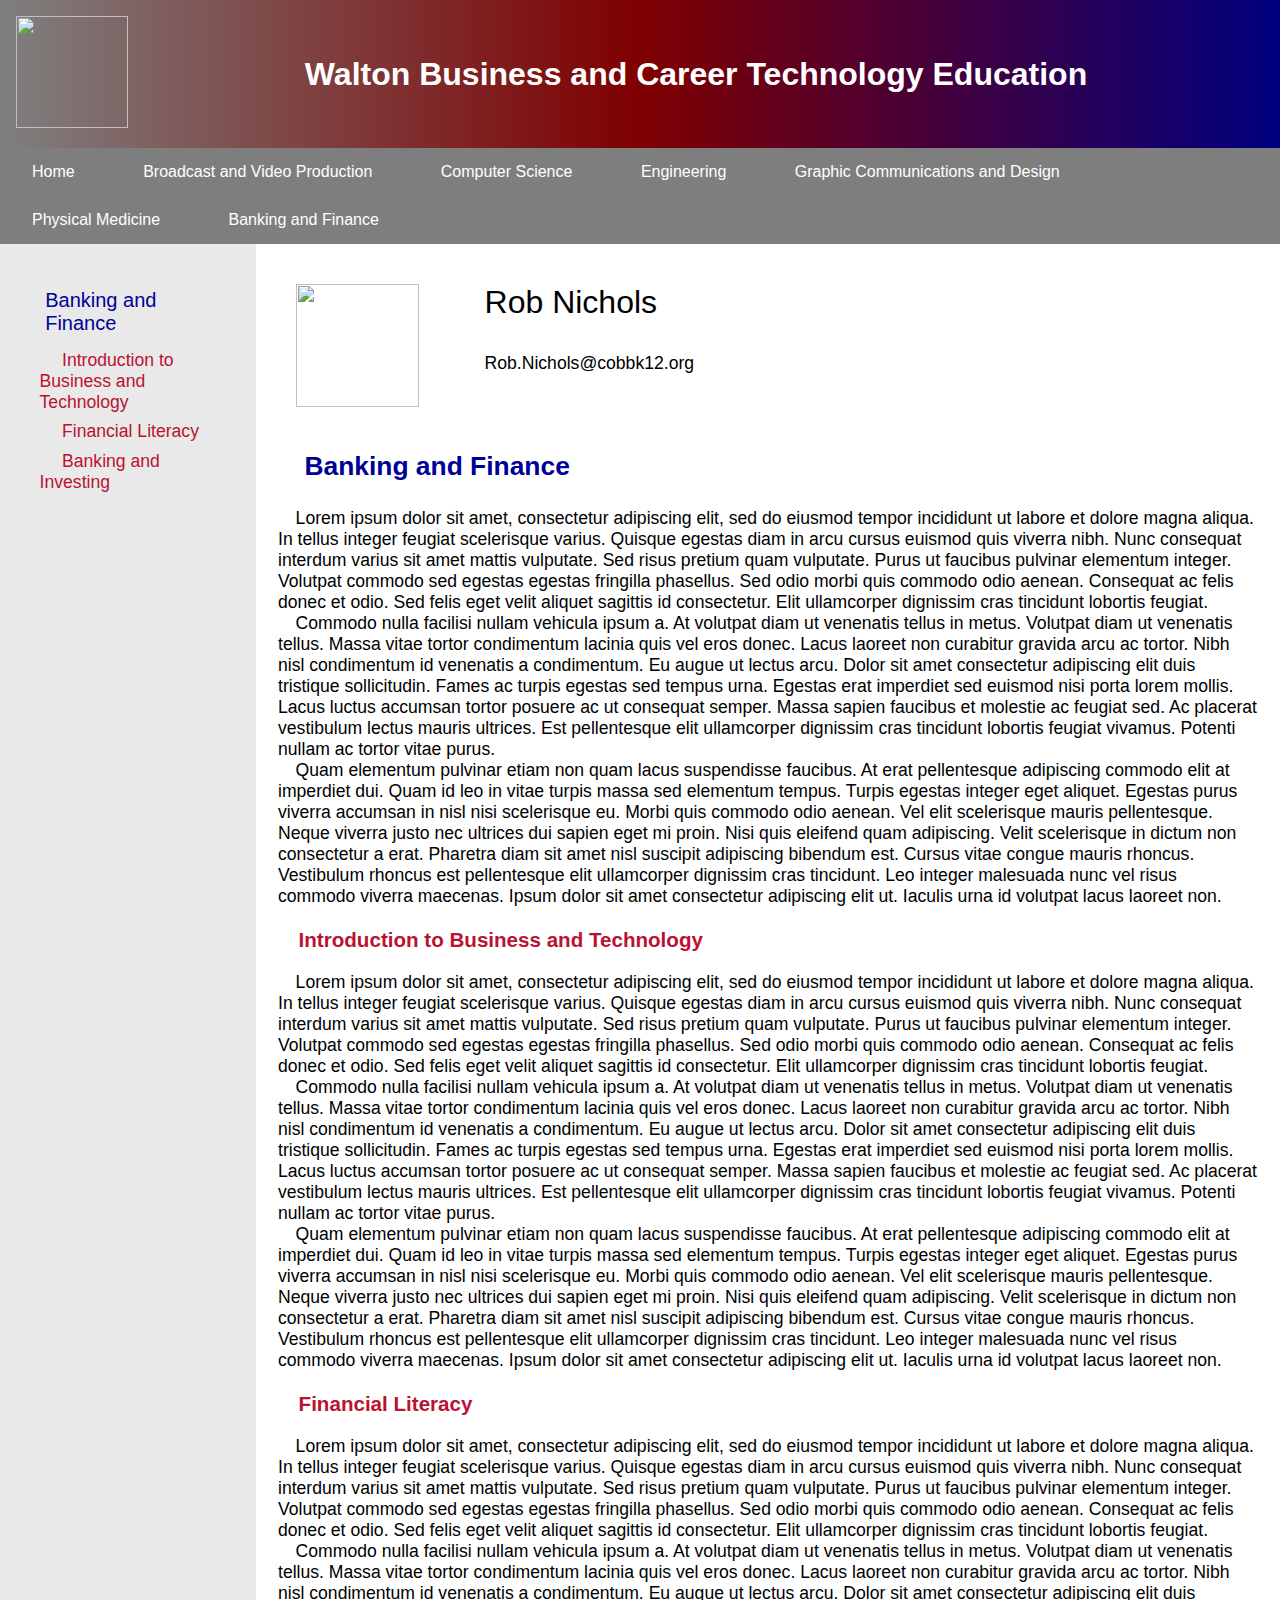
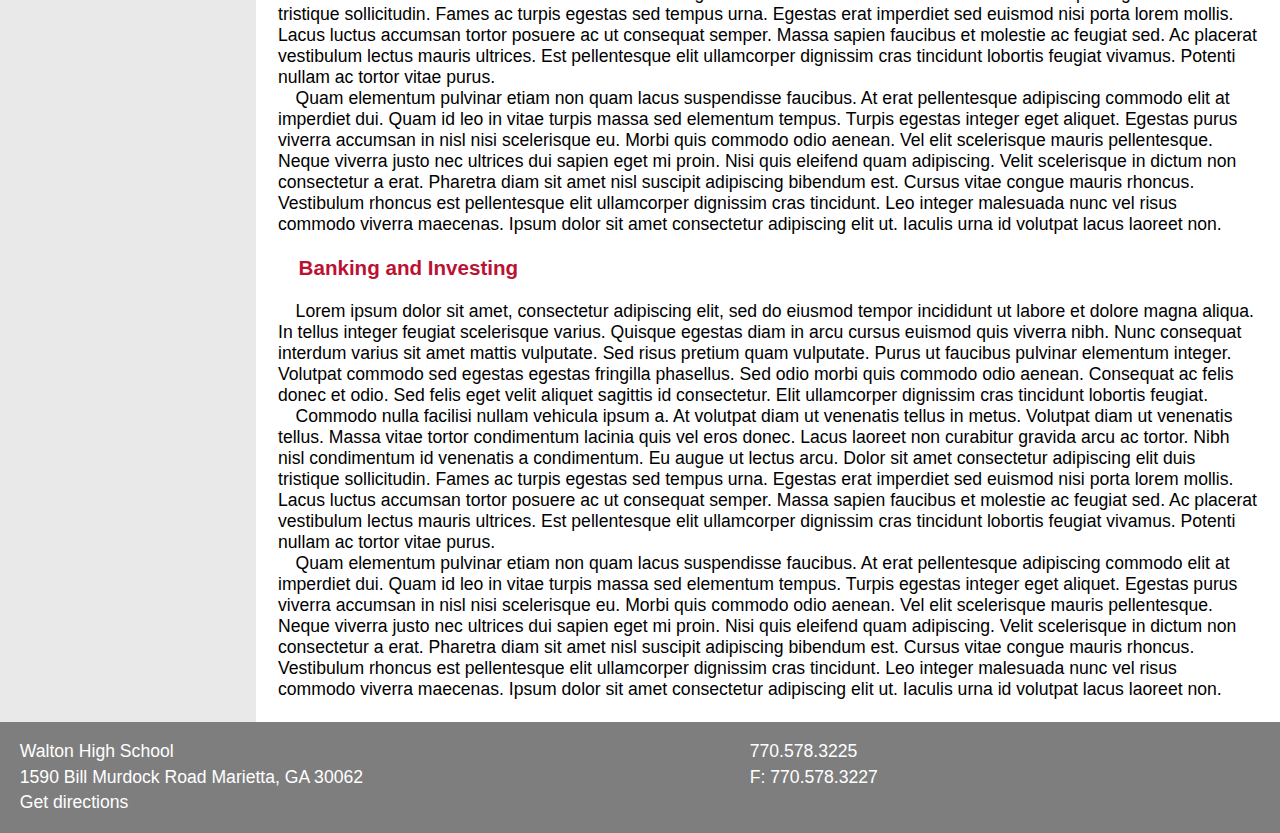
==== baf.html @ 1e6d91c2 "Add files via upload" ====
<!DOCTYPE html>
<html lang="en">
    <head>
        <meta charset="UTF-8">
        <meta http-equiv="X-UA-Compatible" content="IE=edge">
        <meta name="viewport" content="width=device-width, initial-scale=1.0">
        <title>Business and Career Technology Education</title>
        <link href="styles.css" type="text/css" rel="stylesheet">
        <script src="CTAE.js" defer></script>
    </head>
    <body>
        <div top>
            <header>
                <div class="banner">
                    <a href="https://www.waltonhigh.org/" target="_blank"><img class="school-logo" src="images/walton logo.png"></a>
                    <h1>Walton Business and Career Technology Education</h1>
                </div>
            </header>

            <nav>
                <div class="buttons">
                    <button onclick="window.location.href='index.html';">Home</button>
                    <button onclick="window.location.href='bavp.html';">Broadcast and Video Production</button>
                    <button onclick="window.location.href='cs.html';">Computer Science</button>
                    <button onclick="window.location.href='eng.html';">Engineering</button>
                    <button onclick="window.location.href='gcad.html';">Graphic Communications and Design</button>
                    <button onclick="window.location.href='pm.html';">Physical Medicine</button>
                    <button onclick="window.location.href='baf.html';">Banking and Finance</button>
                </div>
            </nav>
        </div>

        <div class="main">
            <div class="side-bar">
                <div class="subject">Banking and Finance</div>
                <div class="classes"> &emsp; 
                    <a href="#class1">Introduction to Business and Technology</a>
                </div>
                <div class="classes"> &emsp; 
                    <a href="#class2">Financial Literacy</a>
                </div>
                <div class="classes"> &emsp; 
                    <a href="#class3">Banking and Investing</a>
                </div>
            </div>
            
            <div class="content">
                <div class="teacher">
                    <img class="profile" src="images\profile.jpg" alt="">
                    <div class="name">Rob Nichols</div>
                    <div class="email">Rob.Nichols@cobbk12.org</div>
                </div>
                <h2>Banking and Finance</h2>
                    <p>&emsp;Lorem ipsum dolor sit amet, consectetur adipiscing elit, sed do eiusmod tempor incididunt ut labore et dolore magna aliqua. In tellus integer feugiat scelerisque varius. Quisque egestas diam in arcu cursus euismod quis viverra nibh. Nunc consequat interdum varius sit amet mattis vulputate. Sed risus pretium quam vulputate. Purus ut faucibus pulvinar elementum integer. Volutpat commodo sed egestas egestas fringilla phasellus. Sed odio morbi quis commodo odio aenean. Consequat ac felis donec et odio. Sed felis eget velit aliquet sagittis id consectetur. Elit ullamcorper dignissim cras tincidunt lobortis feugiat.</p>
                    <p>&emsp;Commodo nulla facilisi nullam vehicula ipsum a. At volutpat diam ut venenatis tellus in metus. Volutpat diam ut venenatis tellus. Massa vitae tortor condimentum lacinia quis vel eros donec. Lacus laoreet non curabitur gravida arcu ac tortor. Nibh nisl condimentum id venenatis a condimentum. Eu augue ut lectus arcu. Dolor sit amet consectetur adipiscing elit duis tristique sollicitudin. Fames ac turpis egestas sed tempus urna. Egestas erat imperdiet sed euismod nisi porta lorem mollis. Lacus luctus accumsan tortor posuere ac ut consequat semper. Massa sapien faucibus et molestie ac feugiat sed. Ac placerat vestibulum lectus mauris ultrices. Est pellentesque elit ullamcorper dignissim cras tincidunt lobortis feugiat vivamus. Potenti nullam ac tortor vitae purus.</p>
                    <p>&emsp;Quam elementum pulvinar etiam non quam lacus suspendisse faucibus. At erat pellentesque adipiscing commodo elit at imperdiet dui. Quam id leo in vitae turpis massa sed elementum tempus. Turpis egestas integer eget aliquet. Egestas purus viverra accumsan in nisl nisi scelerisque eu. Morbi quis commodo odio aenean. Vel elit scelerisque mauris pellentesque. Neque viverra justo nec ultrices dui sapien eget mi proin. Nisi quis eleifend quam adipiscing. Velit scelerisque in dictum non consectetur a erat. Pharetra diam sit amet nisl suscipit adipiscing bibendum est. Cursus vitae congue mauris rhoncus. Vestibulum rhoncus est pellentesque elit ullamcorper dignissim cras tincidunt. Leo integer malesuada nunc vel risus commodo viverra maecenas. Ipsum dolor sit amet consectetur adipiscing elit ut. Iaculis urna id volutpat lacus laoreet non.</p>
                <h3 id="class1">Introduction to Business and Technology</h3>
                    <p>&emsp;Lorem ipsum dolor sit amet, consectetur adipiscing elit, sed do eiusmod tempor incididunt ut labore et dolore magna aliqua. In tellus integer feugiat scelerisque varius. Quisque egestas diam in arcu cursus euismod quis viverra nibh. Nunc consequat interdum varius sit amet mattis vulputate. Sed risus pretium quam vulputate. Purus ut faucibus pulvinar elementum integer. Volutpat commodo sed egestas egestas fringilla phasellus. Sed odio morbi quis commodo odio aenean. Consequat ac felis donec et odio. Sed felis eget velit aliquet sagittis id consectetur. Elit ullamcorper dignissim cras tincidunt lobortis feugiat.</p>
                    <p>&emsp;Commodo nulla facilisi nullam vehicula ipsum a. At volutpat diam ut venenatis tellus in metus. Volutpat diam ut venenatis tellus. Massa vitae tortor condimentum lacinia quis vel eros donec. Lacus laoreet non curabitur gravida arcu ac tortor. Nibh nisl condimentum id venenatis a condimentum. Eu augue ut lectus arcu. Dolor sit amet consectetur adipiscing elit duis tristique sollicitudin. Fames ac turpis egestas sed tempus urna. Egestas erat imperdiet sed euismod nisi porta lorem mollis. Lacus luctus accumsan tortor posuere ac ut consequat semper. Massa sapien faucibus et molestie ac feugiat sed. Ac placerat vestibulum lectus mauris ultrices. Est pellentesque elit ullamcorper dignissim cras tincidunt lobortis feugiat vivamus. Potenti nullam ac tortor vitae purus.</p>
                    <p>&emsp;Quam elementum pulvinar etiam non quam lacus suspendisse faucibus. At erat pellentesque adipiscing commodo elit at imperdiet dui. Quam id leo in vitae turpis massa sed elementum tempus. Turpis egestas integer eget aliquet. Egestas purus viverra accumsan in nisl nisi scelerisque eu. Morbi quis commodo odio aenean. Vel elit scelerisque mauris pellentesque. Neque viverra justo nec ultrices dui sapien eget mi proin. Nisi quis eleifend quam adipiscing. Velit scelerisque in dictum non consectetur a erat. Pharetra diam sit amet nisl suscipit adipiscing bibendum est. Cursus vitae congue mauris rhoncus. Vestibulum rhoncus est pellentesque elit ullamcorper dignissim cras tincidunt. Leo integer malesuada nunc vel risus commodo viverra maecenas. Ipsum dolor sit amet consectetur adipiscing elit ut. Iaculis urna id volutpat lacus laoreet non.</p>
                <h3 id="class2">Financial Literacy</h3>
                    <p>&emsp;Lorem ipsum dolor sit amet, consectetur adipiscing elit, sed do eiusmod tempor incididunt ut labore et dolore magna aliqua. In tellus integer feugiat scelerisque varius. Quisque egestas diam in arcu cursus euismod quis viverra nibh. Nunc consequat interdum varius sit amet mattis vulputate. Sed risus pretium quam vulputate. Purus ut faucibus pulvinar elementum integer. Volutpat commodo sed egestas egestas fringilla phasellus. Sed odio morbi quis commodo odio aenean. Consequat ac felis donec et odio. Sed felis eget velit aliquet sagittis id consectetur. Elit ullamcorper dignissim cras tincidunt lobortis feugiat.</p>
                    <p>&emsp;Commodo nulla facilisi nullam vehicula ipsum a. At volutpat diam ut venenatis tellus in metus. Volutpat diam ut venenatis tellus. Massa vitae tortor condimentum lacinia quis vel eros donec. Lacus laoreet non curabitur gravida arcu ac tortor. Nibh nisl condimentum id venenatis a condimentum. Eu augue ut lectus arcu. Dolor sit amet consectetur adipiscing elit duis tristique sollicitudin. Fames ac turpis egestas sed tempus urna. Egestas erat imperdiet sed euismod nisi porta lorem mollis. Lacus luctus accumsan tortor posuere ac ut consequat semper. Massa sapien faucibus et molestie ac feugiat sed. Ac placerat vestibulum lectus mauris ultrices. Est pellentesque elit ullamcorper dignissim cras tincidunt lobortis feugiat vivamus. Potenti nullam ac tortor vitae purus.</p>
                    <p>&emsp;Quam elementum pulvinar etiam non quam lacus suspendisse faucibus. At erat pellentesque adipiscing commodo elit at imperdiet dui. Quam id leo in vitae turpis massa sed elementum tempus. Turpis egestas integer eget aliquet. Egestas purus viverra accumsan in nisl nisi scelerisque eu. Morbi quis commodo odio aenean. Vel elit scelerisque mauris pellentesque. Neque viverra justo nec ultrices dui sapien eget mi proin. Nisi quis eleifend quam adipiscing. Velit scelerisque in dictum non consectetur a erat. Pharetra diam sit amet nisl suscipit adipiscing bibendum est. Cursus vitae congue mauris rhoncus. Vestibulum rhoncus est pellentesque elit ullamcorper dignissim cras tincidunt. Leo integer malesuada nunc vel risus commodo viverra maecenas. Ipsum dolor sit amet consectetur adipiscing elit ut. Iaculis urna id volutpat lacus laoreet non.</p>
                <h3 id="class3">Banking and Investing</h3>
                    <p>&emsp;Lorem ipsum dolor sit amet, consectetur adipiscing elit, sed do eiusmod tempor incididunt ut labore et dolore magna aliqua. In tellus integer feugiat scelerisque varius. Quisque egestas diam in arcu cursus euismod quis viverra nibh. Nunc consequat interdum varius sit amet mattis vulputate. Sed risus pretium quam vulputate. Purus ut faucibus pulvinar elementum integer. Volutpat commodo sed egestas egestas fringilla phasellus. Sed odio morbi quis commodo odio aenean. Consequat ac felis donec et odio. Sed felis eget velit aliquet sagittis id consectetur. Elit ullamcorper dignissim cras tincidunt lobortis feugiat.</p>
                    <p>&emsp;Commodo nulla facilisi nullam vehicula ipsum a. At volutpat diam ut venenatis tellus in metus. Volutpat diam ut venenatis tellus. Massa vitae tortor condimentum lacinia quis vel eros donec. Lacus laoreet non curabitur gravida arcu ac tortor. Nibh nisl condimentum id venenatis a condimentum. Eu augue ut lectus arcu. Dolor sit amet consectetur adipiscing elit duis tristique sollicitudin. Fames ac turpis egestas sed tempus urna. Egestas erat imperdiet sed euismod nisi porta lorem mollis. Lacus luctus accumsan tortor posuere ac ut consequat semper. Massa sapien faucibus et molestie ac feugiat sed. Ac placerat vestibulum lectus mauris ultrices. Est pellentesque elit ullamcorper dignissim cras tincidunt lobortis feugiat vivamus. Potenti nullam ac tortor vitae purus.</p>
                    <p>&emsp;Quam elementum pulvinar etiam non quam lacus suspendisse faucibus. At erat pellentesque adipiscing commodo elit at imperdiet dui. Quam id leo in vitae turpis massa sed elementum tempus. Turpis egestas integer eget aliquet. Egestas purus viverra accumsan in nisl nisi scelerisque eu. Morbi quis commodo odio aenean. Vel elit scelerisque mauris pellentesque. Neque viverra justo nec ultrices dui sapien eget mi proin. Nisi quis eleifend quam adipiscing. Velit scelerisque in dictum non consectetur a erat. Pharetra diam sit amet nisl suscipit adipiscing bibendum est. Cursus vitae congue mauris rhoncus. Vestibulum rhoncus est pellentesque elit ullamcorper dignissim cras tincidunt. Leo integer malesuada nunc vel risus commodo viverra maecenas. Ipsum dolor sit amet consectetur adipiscing elit ut. Iaculis urna id volutpat lacus laoreet non.</p>
            </div>
        </div>

        <div class="foot">
            <div class="footelement school-name">Walton High School</div>
            <diV class="footelement phone-number">770.578.3225</diV>
            <div class="footelement address">1590 Bill Murdock Road Marietta, GA 30062</div>
            <div class="footelement fax-number">F: 770.578.3227</div>
            <div class="footelement directions"><a id="address" href="https://www.google.com/maps/place/1590+Bill+Murdock+Rd,+Marietta,+GA+30062/@33.9897766,-84.4422309,17z/data=!3m1!4b1!4m5!3m4!1s0x88f512823ba8d91f:0x70117e5d3198935b!8m2!3d33.9902634!4d-84.4395847" target="_blank">Get directions</a></div>
        </div>
    </body>
</html>
---- styles.css ----
@import url('https://fonts.googleapis.com/css?family=Open+Sans&display=swap');
:root{
    --color-subject:  rgb(0, 0, 151);
    --color-class: rgb(187, 18, 51);
    --color-dark-gray: rgb(126,126,126);
    --color-light-gray: rgb(233, 233, 233);
}

*
{
    box-sizing: border-box;
    margin: 0;
    padding: 0;
}

header 
{
    background:  rgb(0,0,0,0.5);
    color: white;
}

.banner
{
    display: flex;
    padding: 1em;
    justify-content: center;
    align-items: center;
}

.school-logo
{
    width: 7em;
    height: 7em;
}

h1
{
    text-align: center;
    margin-left: auto;
    margin-right: auto;
    font-weight: 900;
    font-family: Arial, Helvetica, sans-serif;
}

h2{
    padding: 1em;
    color: var(--color-subject)
}

h3{
    padding: 1em;
    color: var(--color-class)
}

a 
{
    text-decoration: none;
}

a:link, a:visited 
{
    color: var(--color-class);
}

a:hover 
{
    color: var(--color-subject);
}

#address{
    color: white;
}

#address:hover{
    color: black;
}

.buttons
{
    width: 100vmax;
}

.fixed-nav nav
{
    position: fixed;
}

nav {
    background: var(--color-dark-gray);
    top: 0;
    width: 100%;
    transition: all 0.5s;
    position: relative;
    z-index: 1;
}

button
{
    background-color: rgb(0,0,0,0);
    border: none;
    color: white;
    padding: 15px 32px;
    text-align: center;
    text-decoration: none;
    display: inline-block;
    font-size: 16px;
    font-family: Arial, Helvetica, sans-serif;
}

button:hover
{
    background-color: rgb(0,0,0,0.25);
    cursor: pointer;
}

.foot
{
    background: var(--color-dark-gray);
    color: white;
    display: grid;
    grid-template-columns: auto auto;
    grid-template-rows: auto auto auto;
    font-family: Arial, Helvetica, sans-serif;
    font-size: 1.1em;
    padding: 1em;
}

.footelement
{
    margin: 0.125em;
}

body
{
    font-family: Arial, Helvetica, sans-serif;
    background:var(--color-light-gray);
}

body{
    background-image: linear-gradient(to right, white , red, blue);
    background-repeat: no-repeat;
    background-size: cover;
    
}

.main
{
    display: grid;
    grid-template-columns: 20% 80%;
    font-family: Arial, Helvetica, sans-serif;
    font-size: 1.1em;
}

.side-bar
{
    background:var(--color-light-gray);
    padding: 2em;
    height: 100%;    
}

.content
{
    background: white;
    padding: 1.25em;
    font-size: 1.1rem;
}

.home-content{
    background-image: url(images/walton-building-1-40.jpg);
    background-repeat: no-repeat;
    background-size: cover;
    
    
}

.subject{
    font-size: 1.25rem;
    padding: 0.5em;
    color: var(--color-subject);
}

.classes{
    padding: 0.25em;
    color: var(--color-class);
}

.teacher{
    display: grid;
    grid-template-columns: 20% 80%;
    margin: 1em;
}

.profile{
    width: 7em;
    height: 7em;
    grid-column-start: 1;
    grid-column-end: 2;
    grid-row-start: 1;
    grid-row-end: 3;
}

.name{
    font-size: 2rem;
}
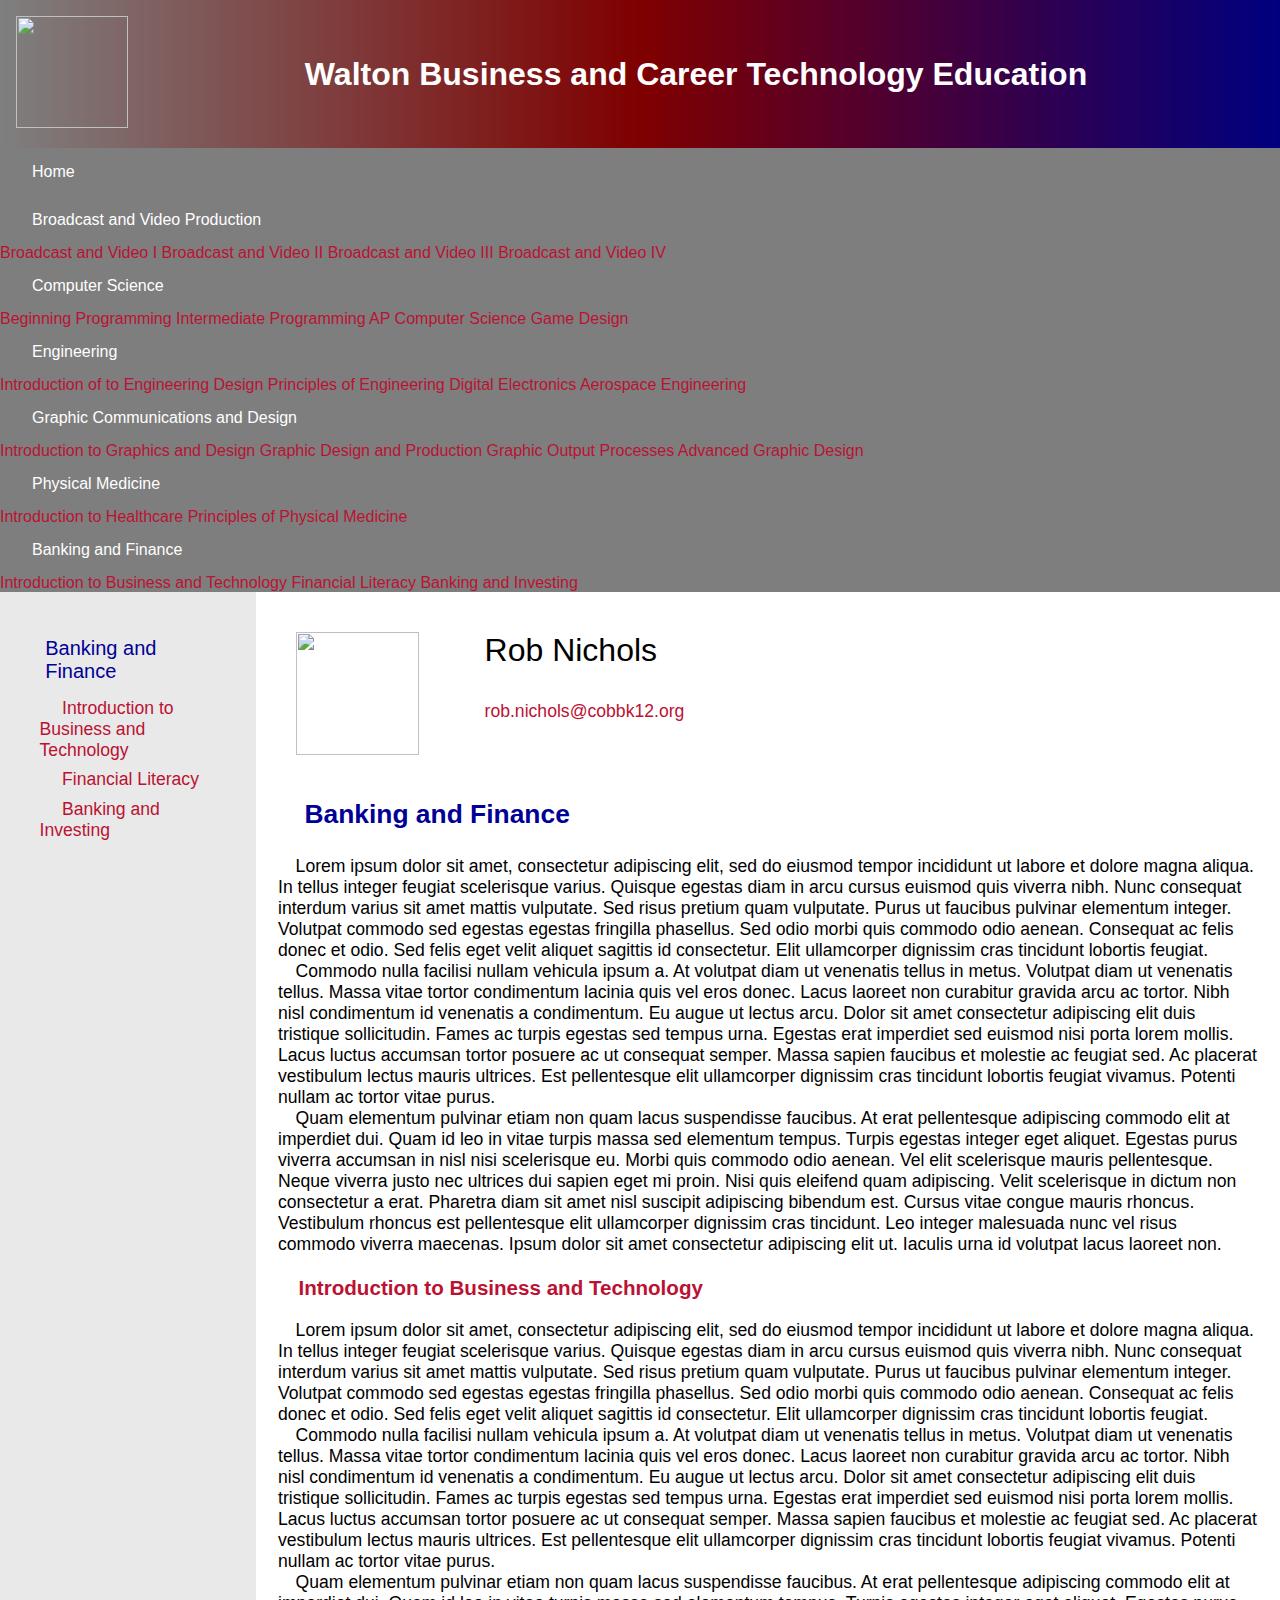
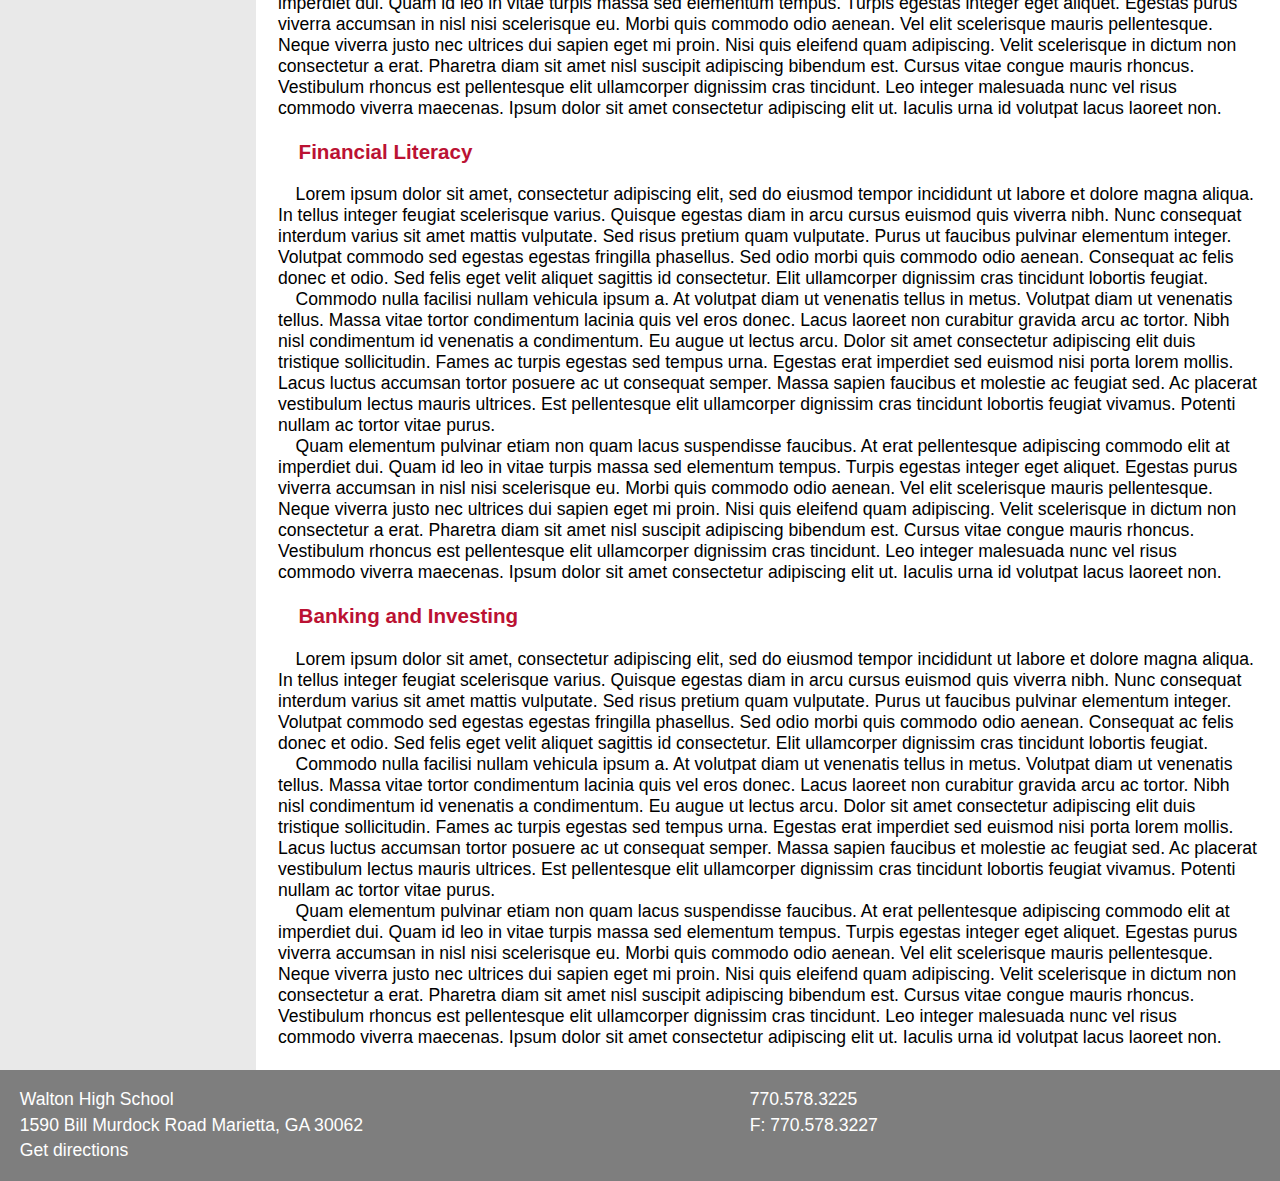
==== commit 1a07a935: "Update baf.html" ====
--- a/baf.html
+++ b/baf.html
@@ -7,25 +7,74 @@
         <title>Business and Career Technology Education</title>
         <link href="styles.css" type="text/css" rel="stylesheet">
         <script src="CTAE.js" defer></script>
+        <link rel="preconnect" href="https://fonts.gstatic.com">
+        <link href="https://fonts.googleapis.com/css2?family=Montserrat:ital,wght@0,100;0,200;0,300;0,400;0,500;0,600;0,700;0,800;0,900;1,100;1,200;1,300;1,400;1,500;1,600;1,700;1,800;1,900&family=Open+Sans:ital,wght@0,300;0,400;0,600;0,700;0,800;1,300;1,400;1,600;1,700;1,800&display=swap" rel="stylesheet">
+        <style>
+        @import url('https://fonts.googleapis.com/css2?family=Montserrat:ital,wght@0,100;0,200;0,300;0,400;0,500;0,600;0,700;0,800;0,900;1,100;1,200;1,300;1,400;1,500;1,600;1,700;1,800;1,900&family=Open+Sans:ital,wght@0,300;0,400;0,600;0,700;0,800;1,300;1,400;1,600;1,700;1,800&display=swap');
+        </style>
     </head>
     <body>
-        <div top>
+        <div>
             <header>
                 <div class="banner">
-                    <a href="https://www.waltonhigh.org/" target="_blank"><img class="school-logo" src="images/walton logo.png"></a>
+                    <a href="https://www.waltonhigh.org/" target="_blank"><img class="school-logo" src="images/school-logo.png"></a>
                     <h1>Walton Business and Career Technology Education</h1>
                 </div>
             </header>
 
             <nav>
-                <div class="buttons">
-                    <button onclick="window.location.href='index.html';">Home</button>
-                    <button onclick="window.location.href='bavp.html';">Broadcast and Video Production</button>
-                    <button onclick="window.location.href='cs.html';">Computer Science</button>
-                    <button onclick="window.location.href='eng.html';">Engineering</button>
-                    <button onclick="window.location.href='gcad.html';">Graphic Communications and Design</button>
-                    <button onclick="window.location.href='pm.html';">Physical Medicine</button>
-                    <button onclick="window.location.href='baf.html';">Banking and Finance</button>
+                <button class="home-btn" onclick="window.location.href='index.html';">Home</button>
+
+                <div class="bavp-drpdwn">
+                    <button class="bavp-btn" onclick="window.location.href='bavp.html';">Broadcast and Video Production</button>
+                    <div class="bavp-content">
+                        <a href="bavp.html#class1">Broadcast and Video I</a>
+                        <a href="bavp.html#class2">Broadcast and Video II</a>
+                        <a href="bavp.html#class3">Broadcast and Video III</a>
+                        <a href="bavp.html#class4">Broadcast and Video IV</a>
+                    </div>
+                </div>
+                <div class="cs-drpdwn">
+                    <button class="cs-btn" onclick="window.location.href='cs.html';">Computer Science</button>
+                    <div class="cs-content">
+                        <a href="cs.html#class1">Beginning Programming</a>
+                        <a href="cs.html#class2">Intermediate Programming</a>
+                        <a href="cs.html#class3">AP Computer Science</a>
+                        <a href="cs.html#class4">Game Design</a>
+                    </div>
+                </div>
+                <div class="eng-drpdwn">
+                    <button class="eng-btn" onclick="window.location.href='eng.html';">Engineering</button>
+                    <div class="eng-content">
+                        <a href="eng.html#class1">Introduction of to Engineering Design</a>
+                        <a href="eng.html#class2">Principles of Engineering</a>
+                        <a href="eng.html#class3">Digital Electronics</a>
+                        <a href="eng.html#class4">Aerospace Engineering</a>
+                    </div>
+                </div>
+                <div class="gcad-drpdwn">
+                    <button class="gcad-btn" onclick="window.location.href='gcad.html';">Graphic Communications and Design</button>
+                    <div class="gcad-content">
+                        <a href="gcad.html#class1">Introduction to Graphics and Design</a>
+                        <a href="gcad.html#class2">Graphic Design and Production</a>
+                        <a href="gcad.html#class3">Graphic Output Processes</a>
+                        <a href="gcad.html#class4">Advanced Graphic Design</a>
+                    </div>
+                </div>
+                <div class="pm-drpdwn">
+                    <button class="pm-btn" onclick="window.location.href='pm.html';">Physical Medicine</button>
+                    <div class="pm-content">
+                        <a href="pm.html#class1">Introduction to Healthcare</a>
+                        <a href="pm.html#class2">Principles of Physical Medicine</a>
+                    </div>
+                </div>
+                <div class="baf-drpdwn">
+                    <button class="baf-btn" onclick="window.location.href='baf.html';">Banking and Finance</button>
+                    <div class="baf-content">
+                        <a href="baf.html#class1">Introduction to Business and Technology</a>
+                        <a href="baf.html#class2">Financial Literacy</a>
+                        <a href="baf.html#class3">Banking and Investing</a>
+                    </div>
                 </div>
             </nav>
         </div>
@@ -48,7 +97,8 @@
                 <div class="teacher">
                     <img class="profile" src="images\profile.jpg" alt="">
                     <div class="name">Rob Nichols</div>
-                    <div class="email">Rob.Nichols@cobbk12.org</div>
+                    <a href="mailto:rob.nichols@cobbk12.org">rob.nichols@cobbk12.org</a>
+
                 </div>
                 <h2>Banking and Finance</h2>
                     <p>&emsp;Lorem ipsum dolor sit amet, consectetur adipiscing elit, sed do eiusmod tempor incididunt ut labore et dolore magna aliqua. In tellus integer feugiat scelerisque varius. Quisque egestas diam in arcu cursus euismod quis viverra nibh. Nunc consequat interdum varius sit amet mattis vulputate. Sed risus pretium quam vulputate. Purus ut faucibus pulvinar elementum integer. Volutpat commodo sed egestas egestas fringilla phasellus. Sed odio morbi quis commodo odio aenean. Consequat ac felis donec et odio. Sed felis eget velit aliquet sagittis id consectetur. Elit ullamcorper dignissim cras tincidunt lobortis feugiat.</p>
@@ -77,4 +127,4 @@
             <div class="footelement directions"><a id="address" href="https://www.google.com/maps/place/1590+Bill+Murdock+Rd,+Marietta,+GA+30062/@33.9897766,-84.4422309,17z/data=!3m1!4b1!4m5!3m4!1s0x88f512823ba8d91f:0x70117e5d3198935b!8m2!3d33.9902634!4d-84.4395847" target="_blank">Get directions</a></div>
         </div>
     </body>
-</html>+</html>
--- a/styles.css
+++ b/styles.css
@@ -166,7 +166,7 @@
 }
 
 .home-content{
-    background-image: url(images/walton-building-1-40.jpg);
+    background-image: url(https://github.com/deandrakosen/deandrakosen.gethub.io/blob/main/walton-building-1-40.jpg);
     background-repeat: no-repeat;
     background-size: cover;
     
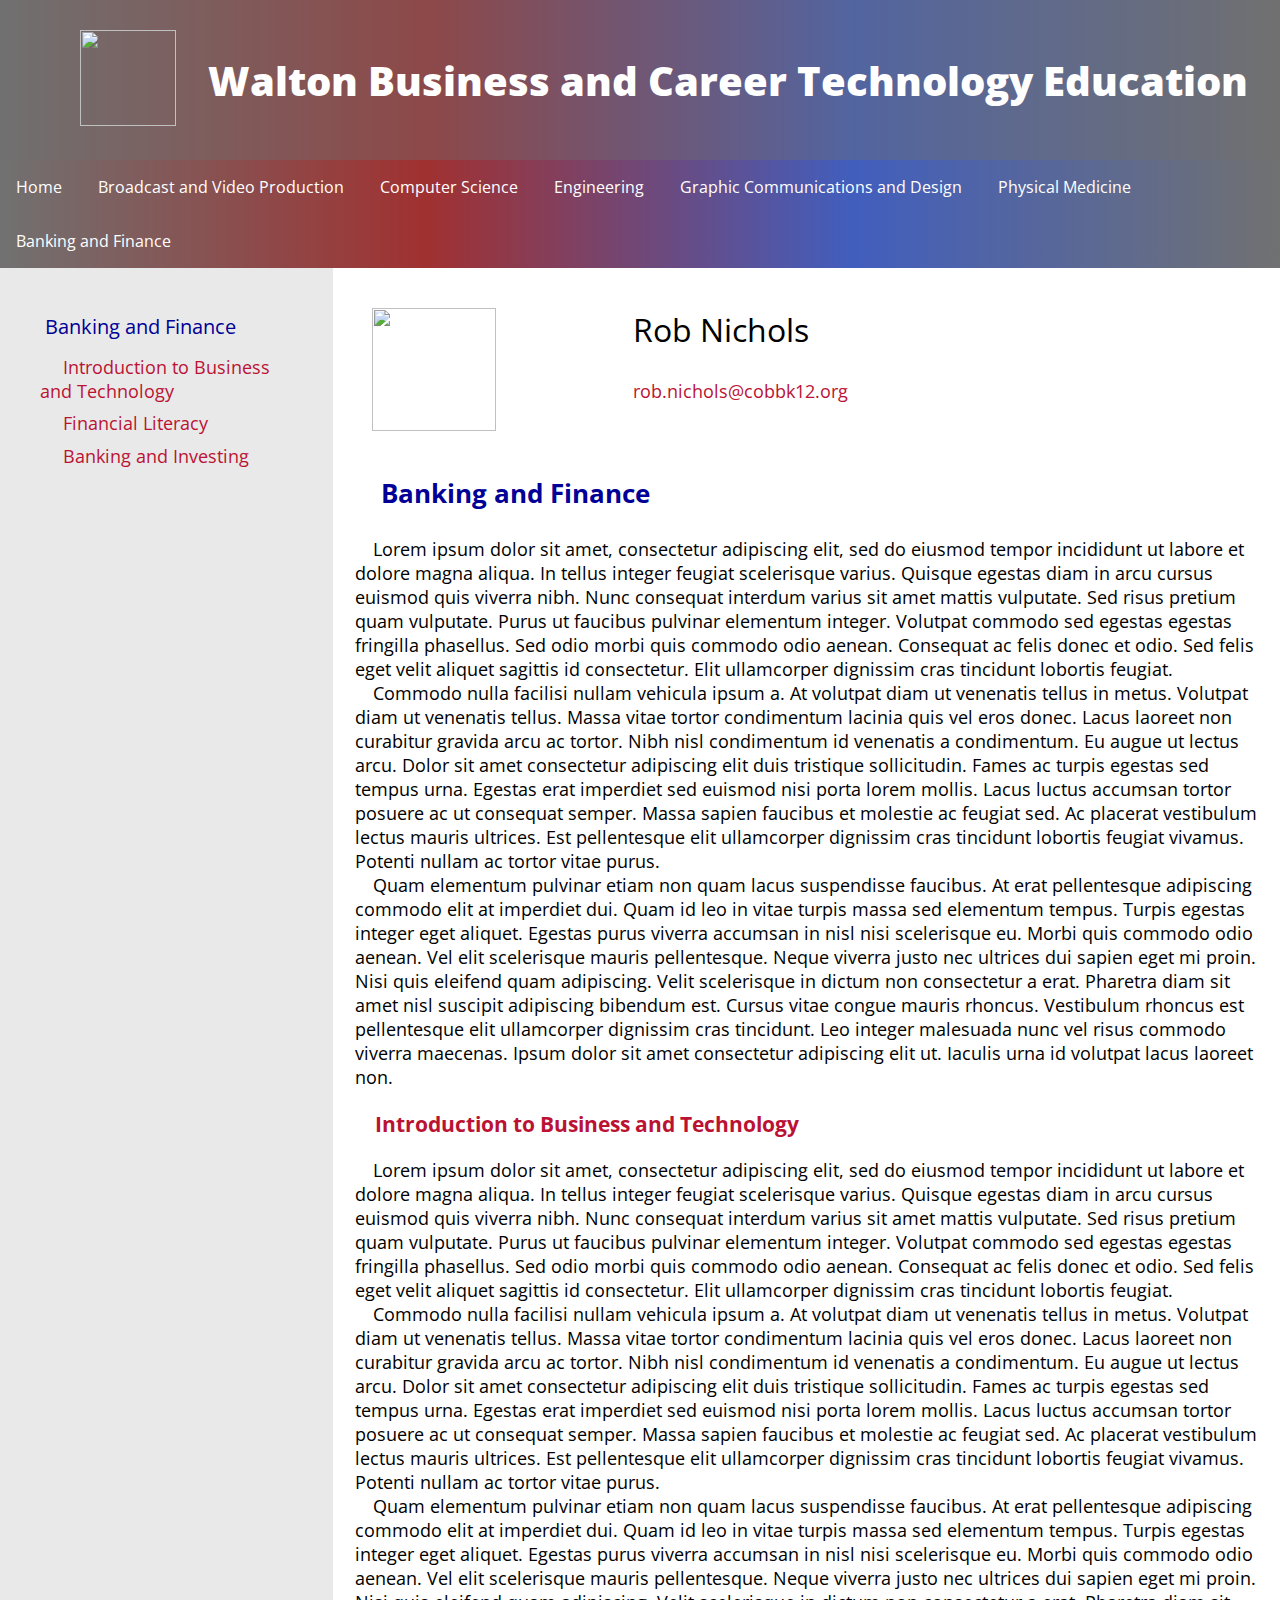
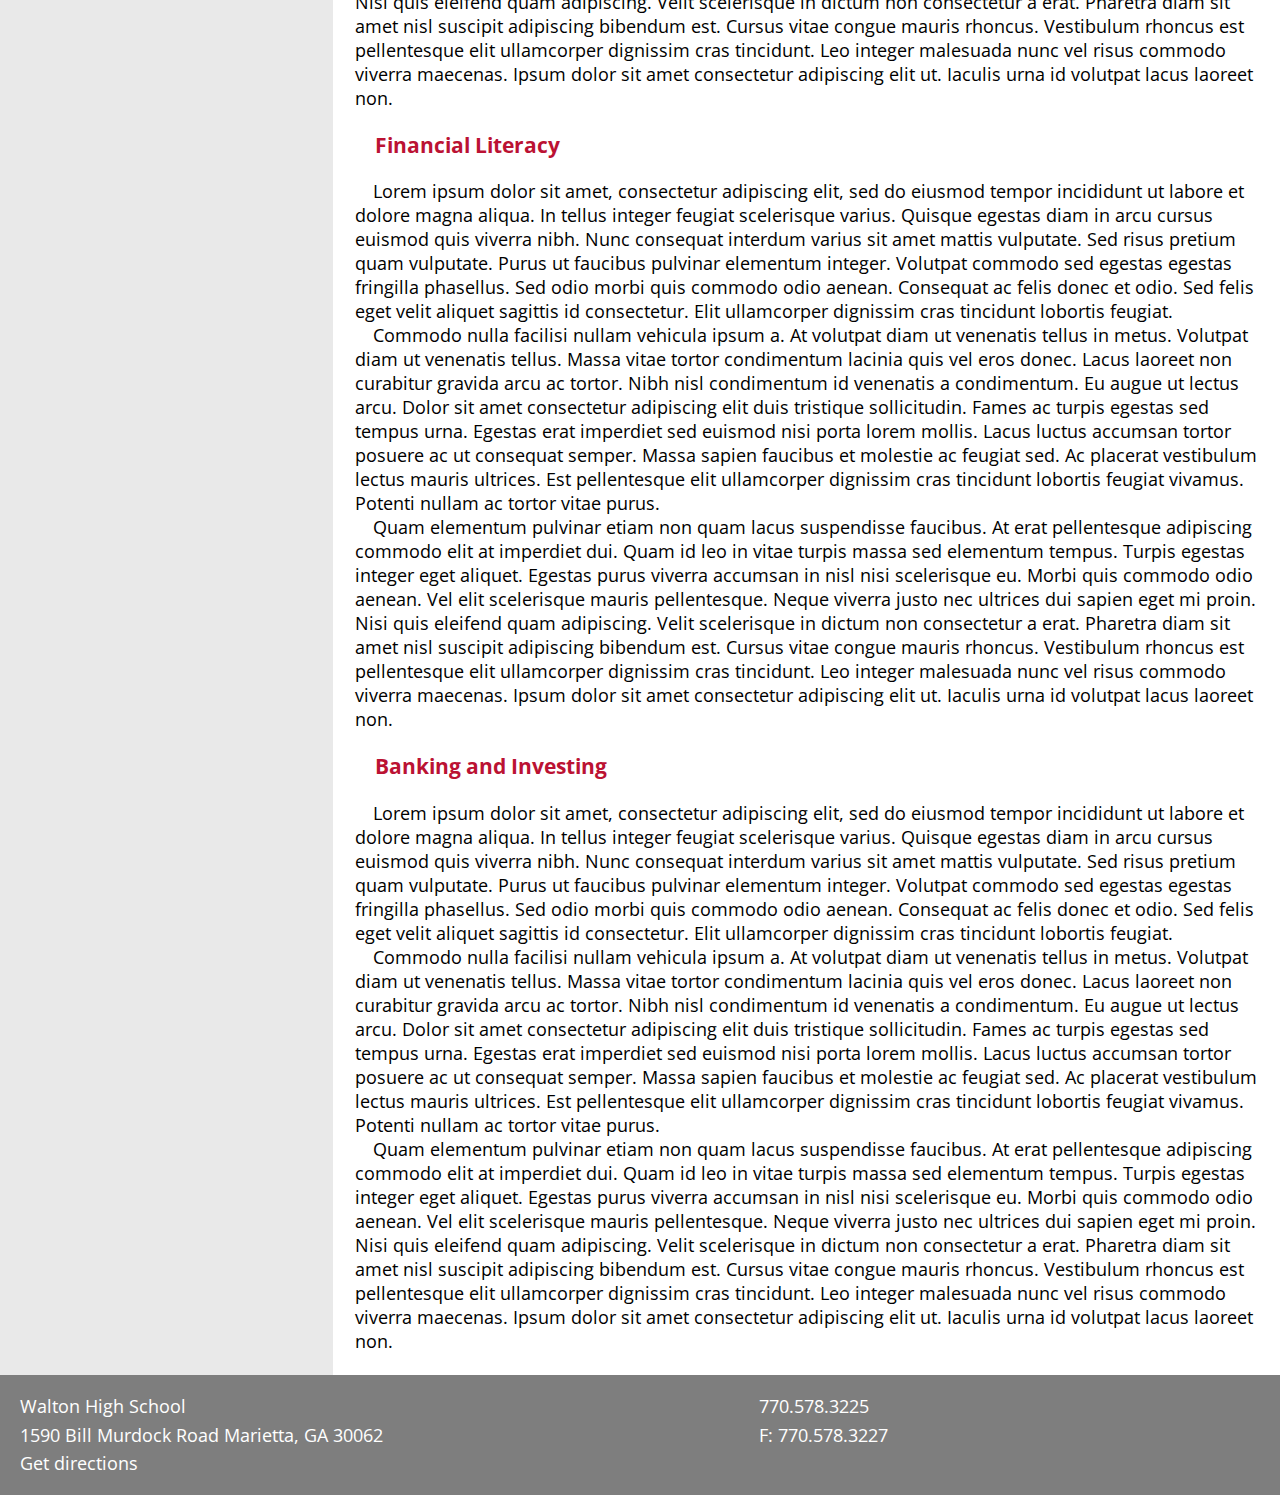
==== commit f897c54b: "Update baf.html" ====
--- a/baf.html
+++ b/baf.html
@@ -95,7 +95,7 @@
             
             <div class="content">
                 <div class="teacher">
-                    <img class="profile" src="images\profile.jpg" alt="">
+                    <img class="profile" src="https://user-images.githubusercontent.com/79961059/118344719-cc2a9380-b4fd-11eb-92c5-b4b7b9922d29.jpg" alt="">
                     <div class="name">Rob Nichols</div>
                     <a href="mailto:rob.nichols@cobbk12.org">rob.nichols@cobbk12.org</a>
 
--- a/styles.css
+++ b/styles.css
@@ -1,4 +1,6 @@
 @import url('https://fonts.googleapis.com/css?family=Open+Sans&display=swap');
+@import url('https://fonts.googleapis.com/css2?family=Open+Sans:ital,wght@1,700&display=swap');
+
 :root{
     --color-subject:  rgb(0, 0, 151);
     --color-class: rgb(187, 18, 51);
@@ -6,40 +8,52 @@
     --color-light-gray: rgb(233, 233, 233);
 }
 
-*
-{
+*{
     box-sizing: border-box;
     margin: 0;
     padding: 0;
 }
 
-header 
-{
+header{
     background:  rgb(0,0,0,0.5);
     color: white;
-}
-
-.banner
-{
+    
+}
+
+#top{
+    background-image: url(images/walton-building-2-crop.jpg);
+    background-repeat: no-repeat;
+    background-size: cover;
+}
+
+.banner{
+    background-color: rgba(255, 255, 255, 0.253);
+    height: 10em;
     display: flex;
-    padding: 1em;
+    background-repeat: no-repeat;
     justify-content: center;
     align-items: center;
-}
-
-.school-logo
-{
-    width: 7em;
-    height: 7em;
-}
-
-h1
-{
+    background-size: cover;
+}
+
+.school-logo{
+    width: 6em;
+    height: 6em;
+    margin-left: 5em;
+}
+
+nav{
+    align-items: center;
+    align-content: center;
+}
+
+h1{
     text-align: center;
     margin-left: auto;
     margin-right: auto;
-    font-weight: 900;
-    font-family: Arial, Helvetica, sans-serif;
+    font-weight: 800;
+    font-size: 40px;
+    font-family: 'Open Sans';
 }
 
 h2{
@@ -52,18 +66,19 @@
     color: var(--color-class)
 }
 
-a 
-{
-    text-decoration: none;
-}
-
-a:link, a:visited 
-{
+a{
+    text-decoration: none;
+}
+
+p{
+    font-family: 'Open Sans';
+}
+
+a:link, a:visited{
     color: var(--color-class);
 }
 
-a:hover 
-{
+a:hover{
     color: var(--color-subject);
 }
 
@@ -75,18 +90,17 @@
     color: black;
 }
 
-.buttons
-{
+.buttons{
     width: 100vmax;
 }
 
-.fixed-nav nav
-{
+.fixed-nav nav{
+    background-color: rgb(0, 0, 0);
     position: fixed;
 }
 
-nav {
-    background: var(--color-dark-gray);
+nav{
+    background: rgba(90, 90, 90, 0.397);
     top: 0;
     width: 100%;
     transition: all 0.5s;
@@ -94,8 +108,7 @@
     z-index: 1;
 }
 
-button
-{
+button{
     background-color: rgb(0,0,0,0);
     border: none;
     color: white;
@@ -104,73 +117,63 @@
     text-decoration: none;
     display: inline-block;
     font-size: 16px;
-    font-family: Arial, Helvetica, sans-serif;
-}
-
-button:hover
-{
+    font-family: 'Open Sans', sans-serif;
+}
+
+button:hover{
     background-color: rgb(0,0,0,0.25);
     cursor: pointer;
 }
 
-.foot
-{
+.foot{
     background: var(--color-dark-gray);
     color: white;
     display: grid;
     grid-template-columns: auto auto;
     grid-template-rows: auto auto auto;
-    font-family: Arial, Helvetica, sans-serif;
+    font-family: 'Open Sans', sans-serif;
     font-size: 1.1em;
     padding: 1em;
 }
 
-.footelement
-{
+.footelement{
     margin: 0.125em;
 }
 
-body
-{
-    font-family: Arial, Helvetica, sans-serif;
-    background:var(--color-light-gray);
-}
-
 body{
-    background-image: linear-gradient(to right, white , red, blue);
+    background-image: linear-gradient(to right, gray, rgb(206, 22, 22), rgba(49, 97, 255), gray);
+    font-family: 'Open Sans';
     background-repeat: no-repeat;
     background-size: cover;
-    
-}
-
-.main
-{
+   
+}
+
+.main{
     display: grid;
-    grid-template-columns: 20% 80%;
-    font-family: Arial, Helvetica, sans-serif;
+    grid-template-columns: 26% 74%;
+    font-family: 'Open Sans';
+    font-weight: 400;
     font-size: 1.1em;
 }
 
-.side-bar
-{
+.side-bar{
     background:var(--color-light-gray);
     padding: 2em;
     height: 100%;    
 }
 
-.content
-{
+.content{
     background: white;
     padding: 1.25em;
     font-size: 1.1rem;
 }
 
 .home-content{
-    background-image: url(https://github.com/deandrakosen/deandrakosen.gethub.io/blob/main/walton-building-1-40.jpg);
+    background:var(--color-light-gray);
     background-repeat: no-repeat;
-    background-size: cover;
-    
-    
+    background-size: cover; 
+    margin-left: 10em;   
+    margin-right: 10em;
 }
 
 .subject{
@@ -186,7 +189,7 @@
 
 .teacher{
     display: grid;
-    grid-template-columns: 20% 80%;
+    grid-template-columns: 30% 70%;
     margin: 1em;
 }
 
@@ -202,3 +205,291 @@
 .name{
     font-size: 2rem;
 }
+
+.home-btn {
+    color: var(--color-dark-gray);
+    color: white;
+    padding: 16px;
+    font-size: 16px;
+    border: none;
+}
+
+.home-btn:hover{
+    color: rgb(255, 255, 255);
+    background: rgb(70, 70, 70);
+}
+
+/* Dropdown Button */
+.bavp-btn{
+    color: var(--color-dark-gray);
+    color: white;
+    padding: 16px;
+    font-size: 16px;
+    border: none;
+}
+  
+/* The container <div> - needed to position the dropdown content */
+.bavp-drpdwn{
+    position: relative;
+    display: inline-block;
+}
+  
+/* Dropdown Content (Hidden by Default) */
+.bavp-content{
+    display: none;
+    position: absolute;
+    background-color: #f1f1f1;
+    width: 16.3em;
+    box-shadow: 0px 8px 16px 0px rgba(0,0,0,0.2);
+    z-index: 1;
+}
+  
+/* Links inside the dropdown */
+.bavp-content a{
+    color: black;
+    padding: 12px 16px;
+    text-decoration: none;
+    display: block;
+}
+  
+/* Change color of dropdown links on hover */
+.bavp-content a:hover {background-color: #ddd;}
+  
+/* Show the dropdown menu on hover */
+.bavp-drpdwn:hover .bavp-content {display: block;}
+  
+/* Change the background color of the dropdown button when the dropdown content is shown */
+.bavp-drpdwn:hover .bavp-btn{
+    color: rgb(255, 255, 255);
+    background: rgb(70, 70, 70);
+}
+
+
+/* Dropdown Button */
+.cs-btn{
+    color: var(--color-dark-gray);
+    color: white;
+    padding: 16px;
+    font-size: 16px;
+    border: none;
+}
+  
+/* The container <div> - needed to position the dropdown content */
+.cs-drpdwn{
+    position: relative;
+    display: inline-block;
+}
+  
+/* Dropdown Content (Hidden by Default) */
+.cs-content{
+    display: none;
+    position: absolute;
+    background-color: #f1f1f1;
+    width: 16.3em;
+    box-shadow: 0px 8px 16px 0px rgba(0,0,0,0.2);
+    z-index: 1;
+}
+  
+/* Links inside the dropdown */
+.cs-content a{
+    color: black;
+    padding: 12px 16px;
+    text-decoration: none;
+    display: block;
+}
+  
+/* Change color of dropdown links on hover */
+.cs-content a:hover {background-color: #ddd;}
+  
+/* Show the dropdown menu on hover */
+.cs-drpdwn:hover .cs-content {display: block;}
+  
+/* Change the background color of the dropdown button when the dropdown content is shown */
+.cs-drpdwn:hover .cs-btn{
+    color: rgb(255, 255, 255);
+    background: rgb(70, 70, 70);
+}
+  
+
+/* Dropdown Button */
+.eng-btn{
+    color: var(--color-dark-gray);
+    color: white;
+    padding: 16px;
+    font-size: 16px;
+    border: none;
+}
+  
+/* The container <div> - needed to position the dropdown content */
+.eng-drpdwn{
+    position: relative;
+    display: inline-block;
+}
+  
+/* Dropdown Content (Hidden by Default) */
+.eng-content{
+    display: none;
+    position: absolute;
+    background-color: #f1f1f1;
+    width: 16.3em;
+    box-shadow: 0px 8px 16px 0px rgba(0,0,0,0.2);
+    z-index: 1;
+}
+  
+/* Links inside the dropdown */
+.eng-content a{
+    color: black;
+    padding: 12px 16px;
+    text-decoration: none;
+    display: block;
+}
+  
+/* Change color of dropdown links on hover */
+.eng-content a:hover {background-color: #ddd;}
+  
+/* Show the dropdown menu on hover */
+.eng-drpdwn:hover .eng-content {display: block;}
+  
+/* Change the background color of the dropdown button when the dropdown content is shown */
+.eng-drpdwn:hover .eng-btn{
+      color: rgb(255, 255, 255);
+      background: rgb(70, 70, 70);
+}
+    
+
+/* Dropdown Button */
+.gcad-btn{
+    color: var(--color-dark-gray);
+    color: white;
+    padding: 16px;
+    font-size: 16px;
+    border: none;
+}
+
+/* The container <div> - needed to position the dropdown content */
+.gcad-drpdwn{
+    position: relative;
+    display: inline-block;
+}
+  
+/* Dropdown Content (Hidden by Default) */
+.gcad-content{
+    display: none;
+    position: absolute;
+    background-color: #f1f1f1;
+    width: 20em;
+    box-shadow: 0px 8px 16px 0px rgba(0,0,0,0.2);
+    z-index: 1;
+}
+  
+/* Links inside the dropdown */
+.gcad-content a{
+    color: black;
+    padding: 12px 16px;
+    text-decoration: none;
+    display: block;
+}
+  
+/* Change color of dropdown links on hover */
+.gcad-content a:hover {background-color: #ddd;}
+  
+/* Show the dropdown menu on hover */
+.gcad-drpdwn:hover .gcad-content {display: block;}
+  
+/* Change the background color of the dropdown button when the dropdown content is shown */
+.gcad-drpdwn:hover .gcad-btn{
+      color: rgb(255, 255, 255);
+      background: rgb(70, 70, 70);
+}
+   
+
+/* Dropdown Button */
+.pm-btn{
+    color: var(--color-dark-gray);
+    color: white;
+    padding: 16px;
+    font-size: 16px;
+    border: none;
+}
+  
+/* The container <div> - needed to position the dropdown content */
+.pm-drpdwn{
+    position: relative;
+    display: inline-block;
+}
+  
+/* Dropdown Content (Hidden by Default) */
+.pm-content{
+    display: none;
+    position: absolute;
+    background-color: #f1f1f1;
+    width: 16.3em;
+    box-shadow: 0px 8px 16px 0px rgba(0,0,0,0.2);
+    z-index: 1;
+}
+  
+/* Links inside the dropdown */
+.pm-content a{
+    color: black;
+    padding: 12px 16px;
+    text-decoration: none;
+    display: block;
+}
+  
+/* Change color of dropdown links on hover */
+.pm-content a:hover {background-color: #ddd;}
+  
+/* Show the dropdown menu on hover */
+.pm-drpdwn:hover .pm-content {display: block;}
+  
+/* Change the background color of the dropdown button when the dropdown content is shown */
+.pm-drpdwn:hover .pm-btn{
+      color: rgb(255, 255, 255);
+      background: rgb(70, 70, 70);
+}
+        
+
+/* Dropdown Button */
+.baf-btn{
+    color: var(--color-dark-gray);
+    color: white;
+    padding: 16px;
+    font-size: 16px;
+    border: none;
+}
+  
+/* The container <div> - needed to position the dropdown content */
+.baf-drpdwn{
+    position: relative;
+    display: inline-block;
+}
+  
+/* Dropdown Content (Hidden by Default) */
+.baf-content{
+    display: none;
+    position: absolute;
+    background-color: #f1f1f1;
+    width: 16.3em;
+    box-shadow: 0px 8px 16px 0px rgba(0,0,0,0.2);
+    z-index: 1;
+}
+  
+/* Links inside the dropdown */
+.baf-content a{
+    color: black;
+    padding: 12px 16px;
+    text-decoration: none;
+    display: block;
+}
+  
+/* Change color of dropdown links on hover */
+.baf-content a:hover {background-color: #ddd;}
+  
+/* Show the dropdown menu on hover */
+.baf-drpdwn:hover .baf-content {display: block;}
+  
+/* Change the background color of the dropdown button when the dropdown content is shown */
+.baf-drpdwn:hover .baf-btn{
+      color: rgb(255, 255, 255);
+      background: rgb(70, 70, 70);
+}
